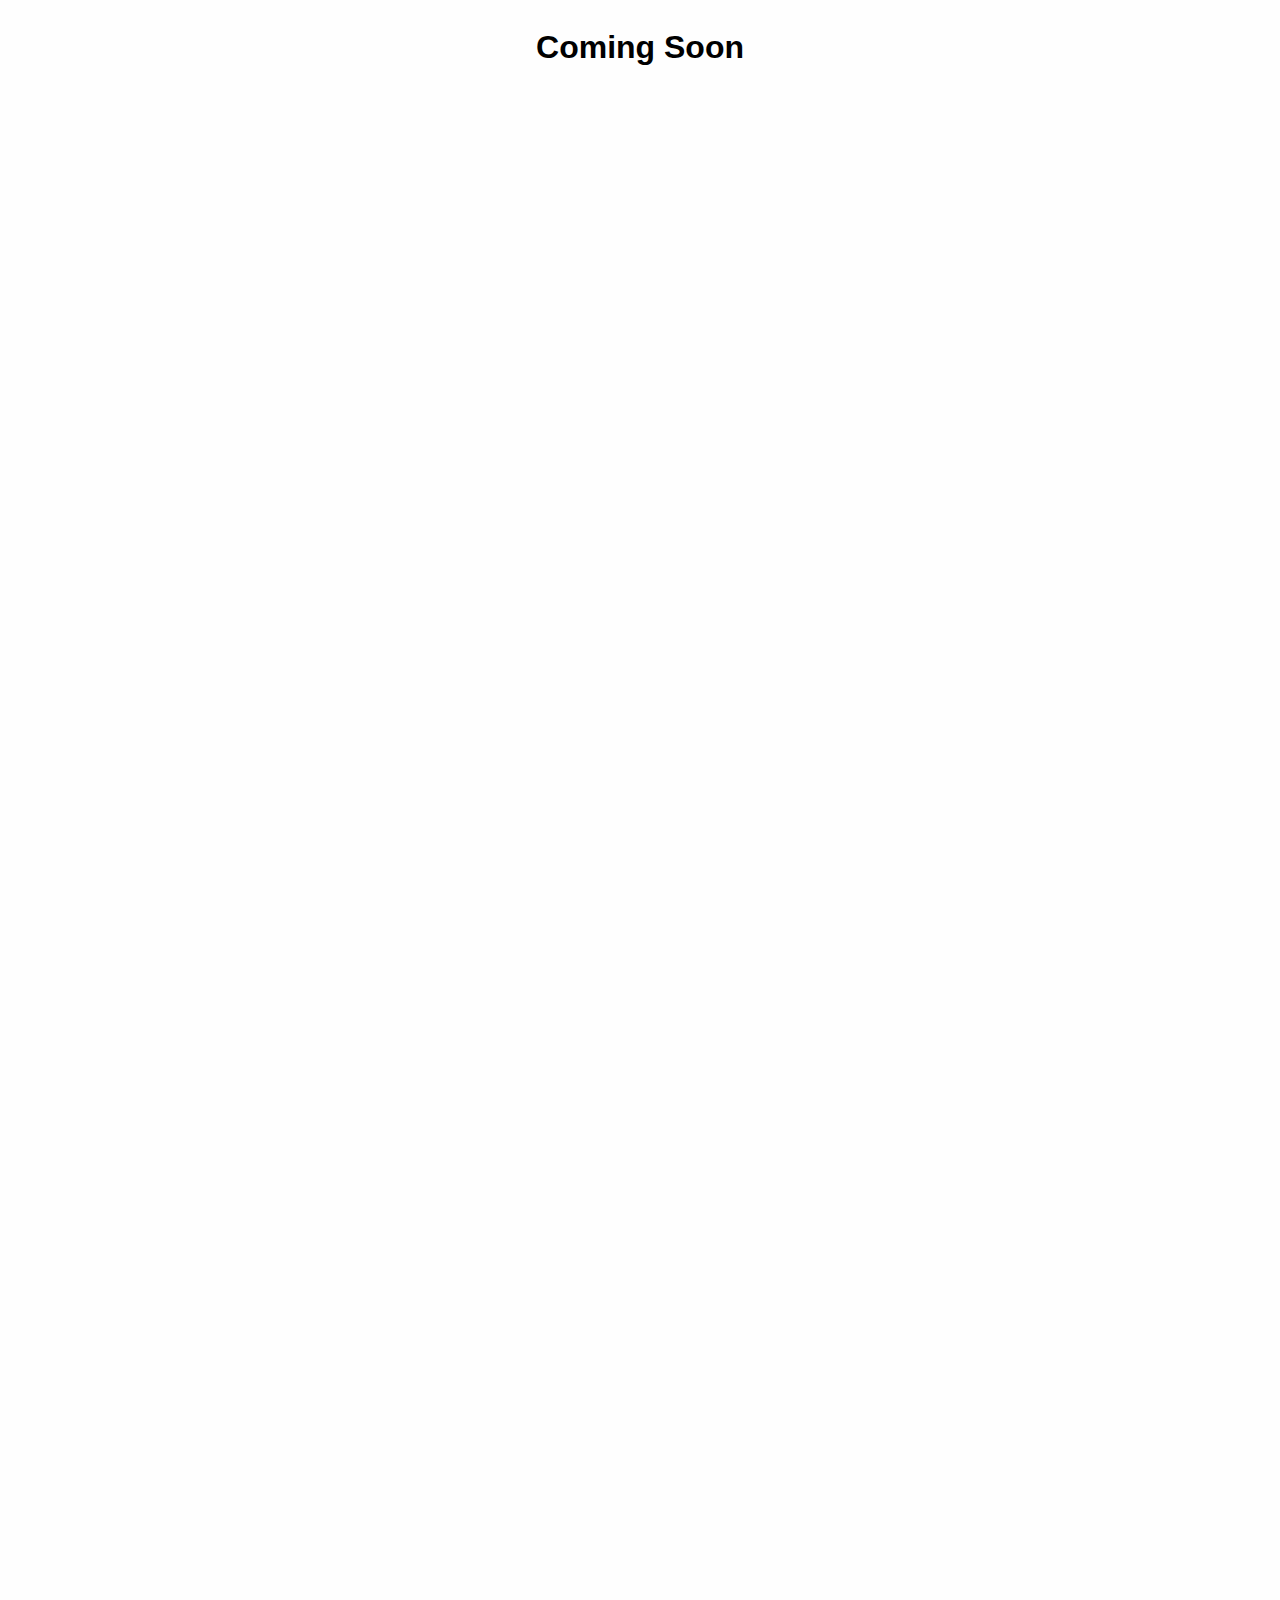
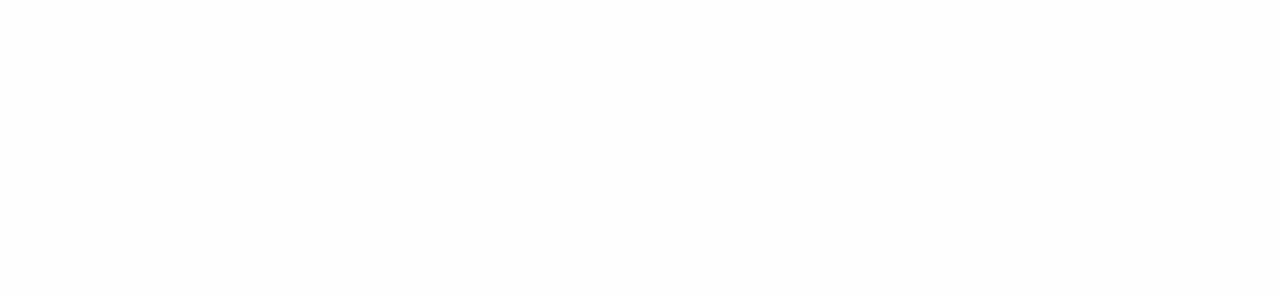
==== index.html @ bbe06e84 "Added image as background" ====
<!DOCTYPE html>
<html lang="en">

<head>
    <meta charset="UTF-8">
    <meta name="viewport" content="width=device-width, initial-scale=1.0">
    <title>ShopOut</title>
    <link rel="stylesheet" type="text/css" href="styles.css">
</head>

<body>
    <div class="container">
        <h1>Coming Soon</h1>
        <div class="image-container" />
    </div>
</body>

</html>
---- styles.css ----
* {
	font-family: Verdana, Geneva, Tahoma, sans-serif;
}

body {
	background-color: #fefefe;
}

.container {
	display: flex;
	flex-direction: column;
	align-items: center;
	justify-content: center;
}

.image-container {
	width: 100vw;
	min-height: 200vh;
	height: auto;
	background: url("./infographic.png");
	background-position: center;
	background-repeat: no-repeat;
	background-size: contain;
}
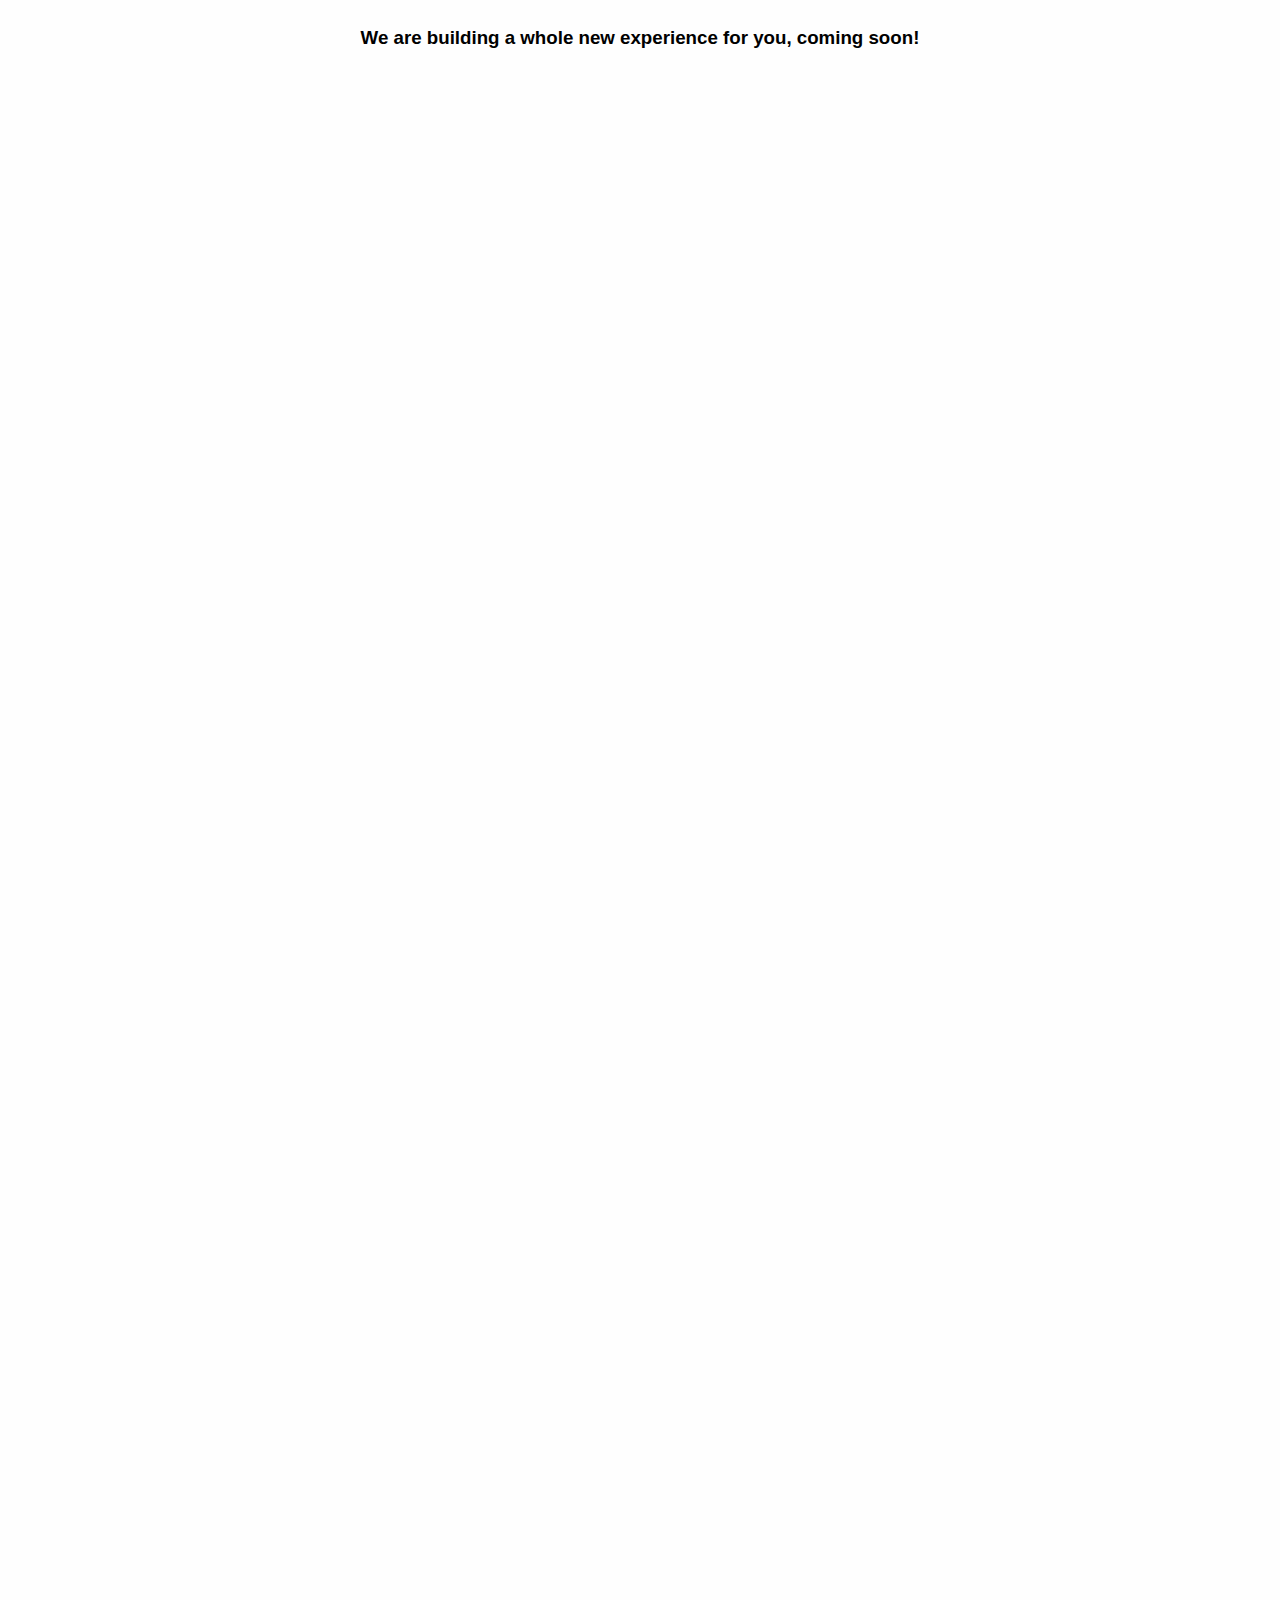
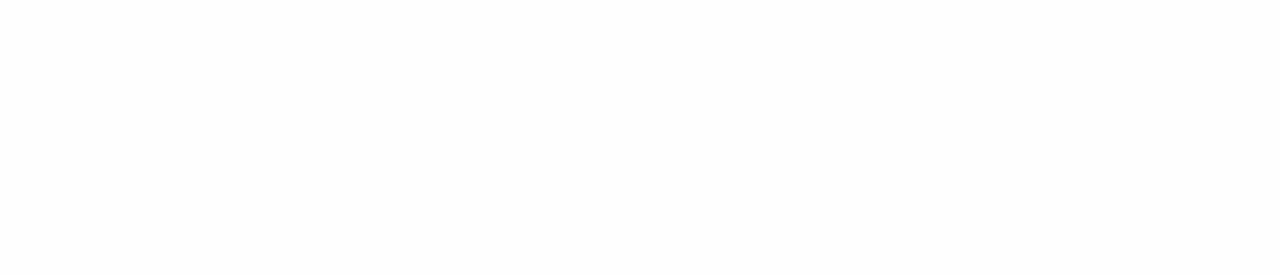
==== commit db97132c: "Change: Top text" ====
--- a/index.html
+++ b/index.html
@@ -9,8 +9,8 @@
 </head>
 
 <body>
-    <div class="container">
-        <h1>Coming Soon</h1>
+    <div class="container" style="margin-right: 10vw; margin-left: 10vw;">
+        <h3>We are building a whole new experience for you, coming soon!</h3>
         <div class="image-container" />
     </div>
 </body>
--- a/styles.css
+++ b/styles.css
@@ -10,7 +10,7 @@
 	display: flex;
 	flex-direction: column;
 	align-items: center;
-	justify-content: center;
+	justify-content: flex-start;
 }
 
 .image-container {
@@ -18,7 +18,7 @@
 	min-height: 200vh;
 	height: auto;
 	background: url("./infographic.png");
-	background-position: center;
 	background-repeat: no-repeat;
 	background-size: contain;
+	background-position: top;
 }
